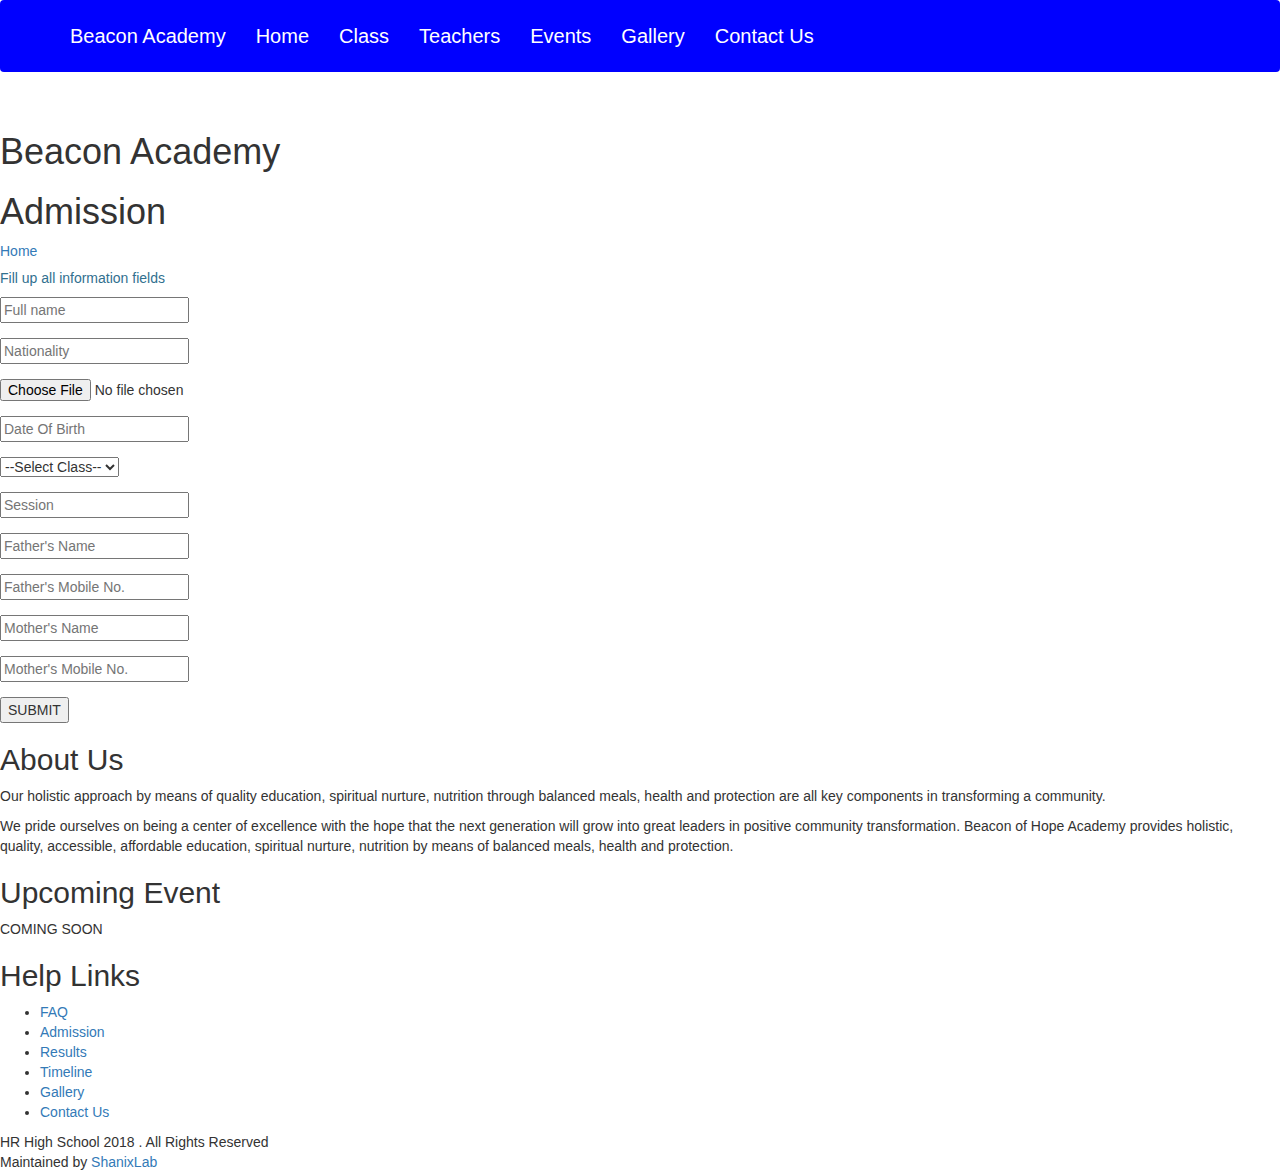
==== apply.html @ 7c2ff4bd "modified:   apply.html 	new file:   faq.html 	modified:   index.css 	new file:   style.css" ====
<!DOCTYPE HTML>
<html lang="en">

<head>
    <title>Beacon Academy Admission</title>
    <meta charset="utf-8">
    <meta name="description" content="School Website.">
    <meta name="viewport" content="width=device-width, initial-scale=1.0, minimum-scale=1.0">
     <link rel="stylesheet" href="https://maxcdn.bootstrapcdn.com/bootstrap/3.3.7/css/bootstrap.min.css">
    <script src="https://ajax.googleapis.com/ajax/libs/jquery/3.3.1/jquery.min.js"></script>
    <link rel="stylesheet" href="style.css">

</head>

<body>
    <nav class="navbar">
        <div class="container">
            <div class="navbar-header">
                <a href="#" class="navbar-brand">Beacon Academy</a>
            </div>
            <ul class="nav navbar-nav">
                <li><a href="index.html">Home</a></li>
                <li><a href="class.html">Class</a></li>
                <li><a href="teachers.html">Teachers</a></li>
                <li><a href="events.html">Events</a></li>
                <li><a href="gallery.html">Gallery</a></li>
                <li><a href="contact-us.html">Contact Us</a></li>
            </ul>
        </div>
    </nav>
    <!-- page header -->
    <header>
        <!-- header top panel -->
        <div class="page-header-top">
            <div class="grid-row clear-fix">

                <div class="header-top-panel">
                    <a href="/login" class="fa fa-user login-icon"></a>
                    <div id="top_social_links_wrapper">
                        <div class="share-toggle-button">
                            <i class="share-icon fa fa-share-alt"></i>
                        </div>
                        <div class="cws_social_links">
                            <a href="https://plus.google.com/" class="cws_social_link" title="Google +">
                                <i class="share-icon fa fa-google-plus" style="transform: matrix(0, 0, 0, 0, 0, 0);"></i>
                            </a>
                            <a href="https://twitter.com/" class="cws_social_link" title="Twitter">
                                <i class="share-icon fa fa-twitter"></i>
                            </a>
                            <a href="https://facebook.com/" class="cws_social_link" title="Facebook">
                                <i class="share-icon fa fa-facebook"></i>
                            </a>
                            <a href="https://youtube.com/" class="cws_social_link" title="Youtube">
                                <i class="share-icon fa fa-youtube"></i>
                            </a>
                        </div>

                    </div>
                    <div id="top_lang_links_wrapper">
                        <div class="lang-toggle-button">
                            <i class="fa fa-language"></i>
                        </div>

                        <div class="cws_lang_links">
                            <a href="/bn" class="cws_lang_link" title="kiswaili">
                                <i class="lang-icon flag-icon flag-icon-bd"></i>
                            </a>
                            <a href="/en" class="cws_lang_link" title="English">
                                <i class="lang-icon flag-icon flag-icon-gb"></i>
                            </a>
                            <a href="/in" class="cws_lang_link" title="Hindi">
                                <i class="lang-icon flag-icon flag-icon-in"></i>
                            </a>
                        </div>
                    </div>


                </div>
            </div>
        </div>
        <!-- / header top panel -->
        <!-- sticky menu -->
        <div class="sticky-wrapper">
            <div class="sticky-menu">
                <div class="grid-row clear-fix">
                    <!-- logo -->
                   
                        <img src="/frontend/img/logo.png" data-at2x="/frontend/img/logo@2x.png" alt>
                        <h1>Beacon Academy</h1>
                    </a>
                    <!-- / logo -->
             </div>
            </div>
        </div>
        <!-- sticky menu -->
        <!-- page title -->
        <div class="page-title">
            <div class="grid-row">
                <h1>Admission</h1>
                <nav class="bread-crumb">
                    <a href="index.html">Home</a>
                    <i class="fa fa-long-arrow-right"></i>
                </nav>
            </div>
        </div>
        <!-- / page title -->
    </header>
    <!-- / page header -->

    <!-- content -->
    <div class="page-content" style="padding: 0px;">
        <main>
            <section class="fullwidth-background bg-2">
                <div class="grid-row">
                    <div class="login-block">

                        <h5 class="text-info">Fill up all information fields</h5>

                        <form class="login-form" method="POST" action="" enctype="text/plain">
                            <div class="form-group">
                                <input type="text" name="fullname" class="login-input" required placeholder="Full name">
                                <span class="input-icon">
                                    <i class="fa fa-info"></i>
                                </span>
                            </div>
                            <div class="form-group">
                                <input type="text" name="nationality" required class="login-input" placeholder="Nationality">
                                <span class="input-icon">
                                    <i class="fa fa-info"></i>
                                </span>
                            </div>
                            <div class="form-group">
                                <input type="file" name="photo" required placeholder="photograph">
                                <span class="input-icon">
                                    <i class="fa fa-file"></i>
                                </span>
                            </div>
                            <div class="form-group">
                                <input type="text" name="dob" class="login-input" required placeholder="Date Of Birth">
                                <span class="input-icon">
                                    <i class="fa fa-calendar"></i>
                                </span>
                            </div>
                            <div class="form-group">
                                <select name="class" class="select2" required>
                                    <option value="">--Select Class--</option>
                                    <option value="1">pp1 One</option>
                                    <option value="2">pp2 Two</option>
                                    <option value="3">pp3 Three</option>
                                    <option value="4">Four</option>
                                    <option value="5">Five</option>
                                    <option value="6">Six</option>
                                    <option value="7">Seven</option>
                                    <option value="8">Eight</option>
                                    <option value="9">Nine</option>
                                    <option value="10">Ten</option>
                                </select>
                                <span class="input-icon">
                                    <i class="fa fa-info"></i>
                                </span>
                            </div>
                            <div class="form-group">
                                <input type="text" name="session" class="login-input" required placeholder="Session">
                                <span class="input-icon">
                                    <i class="fa fa-calendar"></i>
                                </span>
                            </div>
                            <div class="form-group">
                                <input type="text" name="fatherName" class="login-input" required placeholder="Father's Name">
                                <span class="input-icon">
                                    <i class="fa fa-info"></i>
                                </span>
                            </div>
                            <div class="form-group">
                                <input type="text" name="fatherNameNumber" class="login-input" required placeholder="Father's Mobile No.">
                                <span class="input-icon">
                                    <i class="fa fa-mobile"></i>
                                </span>
                            </div>
                            <div class="form-group">
                                <input type="text" name="motherName" class="login-input" required placeholder="Mother's Name">
                                <span class="input-icon">
                                    <i class="fa fa-info"></i>
                                </span>
                            </div>
                            <div class="form-group">
                                <input type="text" name="motherNameNumber" class="login-input" required placeholder="Mother's Mobile No.">
                                <span class="input-icon">
                                    <i class="fa fa-mobile"></i>
                                </span>
                            </div>

                            <button type="submit" class="button-fullwidth cws-button bt-color-3 border-radius">SUBMIT</button>
                        </form>
                    </div>
                </div>
            </section>
        </main>
    </div>
    <!-- / content -->
    <!-- footer -->
    <footer>
        <div class="grid-row">
            <div class="grid-col-row clear-fix">
                <section class="grid-col grid-col-4 footer-about">
                    <h2 class="corner-radius">About Us</h2>
                    <div>
                      <p>Our holistic approach by means of quality education, spiritual nurture, 
                        nutrition through balanced meals, health and protection are all key components in transforming a community.
                      </p>
                      <p>
                        We pride ourselves on being a center of excellence with the hope that the next generation 
                        will grow into great leaders in positive community transformation.
                        Beacon of Hope Academy provides holistic, quality, accessible, affordable education, 
                        spiritual nurture, nutrition by means of balanced meals, health and protection.   

                      </p>  
                    </div>
                  </section>

                <section class="grid-col grid-col-4 footer-latest">
                    <h2 class="corner-radius">Upcoming Event</h2>
                    <article>
                    </h1 marquee>COMING SOON</h1>
                    </article>
                </section>

                
                <section class="grid-col grid-col-4 footer-links">
                    <h2 class="corner-radius">Help Links
                        <i class="site"></i>
                    </h2>
                    <ul class="clear-fix">
                        <li>
                            <a href="faq.html">FAQ</a>
                        </li>
                        <li>
                            <a href="admission.html" class="active">Admission</a>
                        </li>
                        <li>
                            <a href="results.html">Results</a>
                        </li>
                        <li>
                            <a href="timeline.html">Timeline</a>

                        </li>
                        <li>
                            <a href="gallery.html">Gallery</a>
                        </li>

                        <li>
                            <a href="contact-us.html">Contact Us</a>
                        </li>
                    </ul>
                </section>
            </div>
        </div>
        <div class="footer-bottom">
            <div class="grid-row clear-fix">
                <div class="copyright">HR High School
                    <span></span> 2018 . All Rights Reserved
                </div>

                <div class="footer-social">
                    <a href="#" class="fa fa-google-plus"></a>
                    <a href="#" class="fa fa-twitter"></a>
                    <a href="#" class="fa fa-facebook"></a>
                    <a href="#" class="fa fa-youtube"></a>
                </div>

                <div class="maintainedby">Maintained by
                    <a href="http://shanixlab.com" class="site">ShanixLab</a>
                </div>
            </div>
        </div>
    </footer>
    <!-- / footer -->

    <script src="/frontend/js/libs.js"></script>

</body>

</html>
---- style.css ----
.navbar {
     background-color: blue;
     color: white;
     padding: 10px;
 }
.navbar a {
     color: white;
     text-decoration: none;
     font-size: 20px;
 }
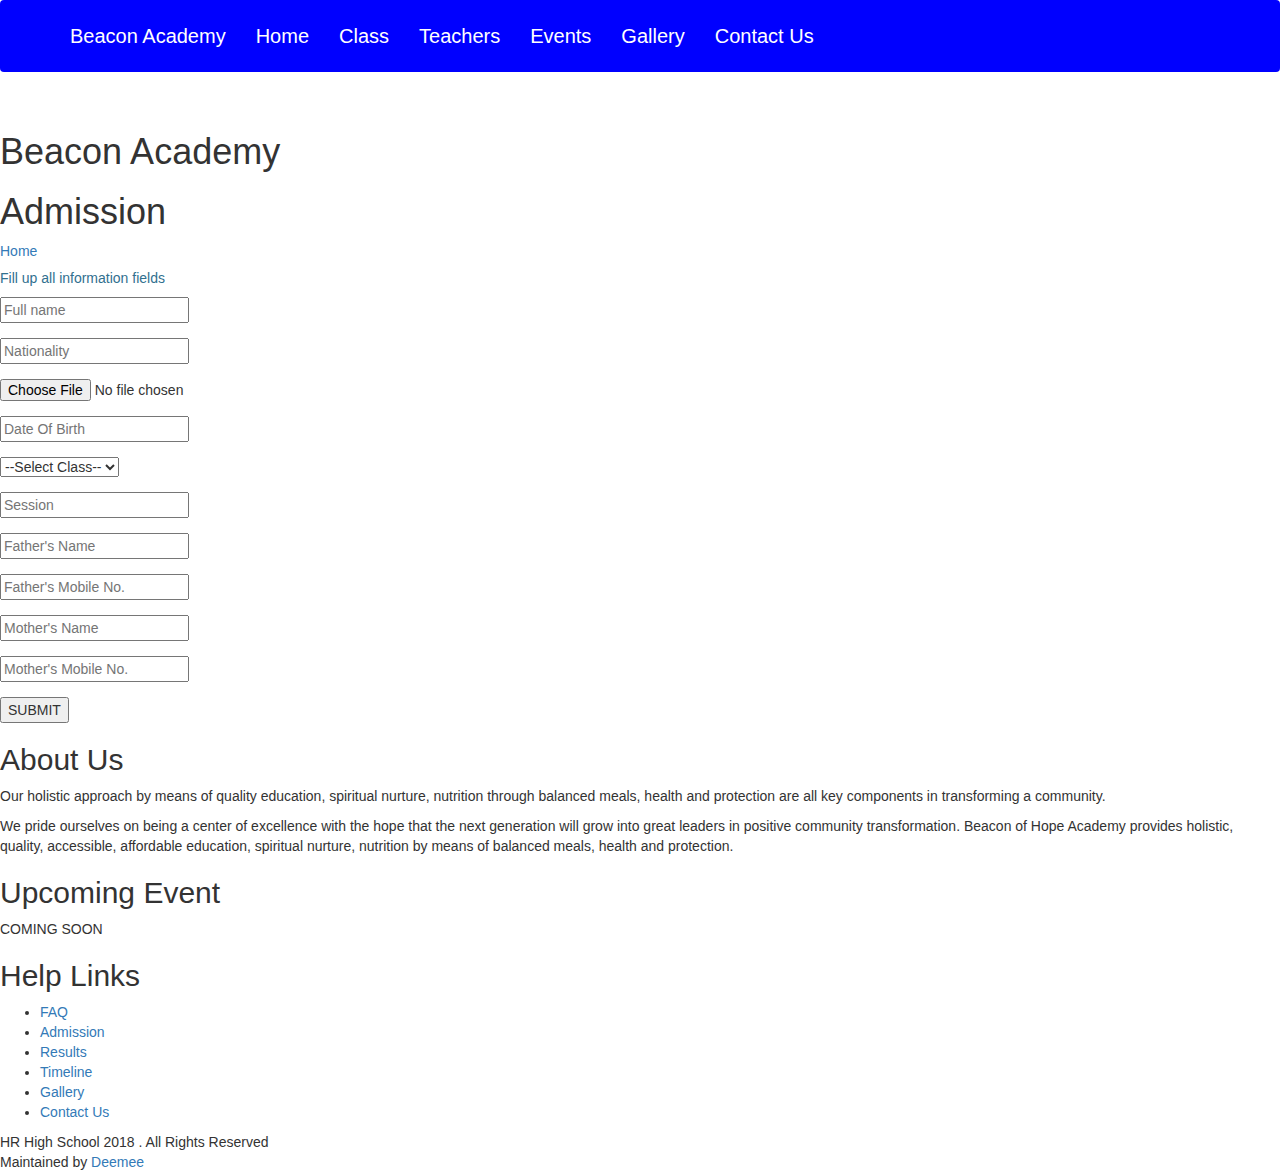
==== commit ac4523a5: "Update apply.html" ====
--- a/apply.html
+++ b/apply.html
@@ -269,7 +269,7 @@
                 </div>
 
                 <div class="maintainedby">Maintained by
-                    <a href="http://shanixlab.com" class="site">ShanixLab</a>
+                    <a href="https://github.com/dee-mee" class="site">Deemee</a>
                 </div>
             </div>
         </div>
@@ -280,4 +280,4 @@
 
 </body>
 
-</html>+</html>
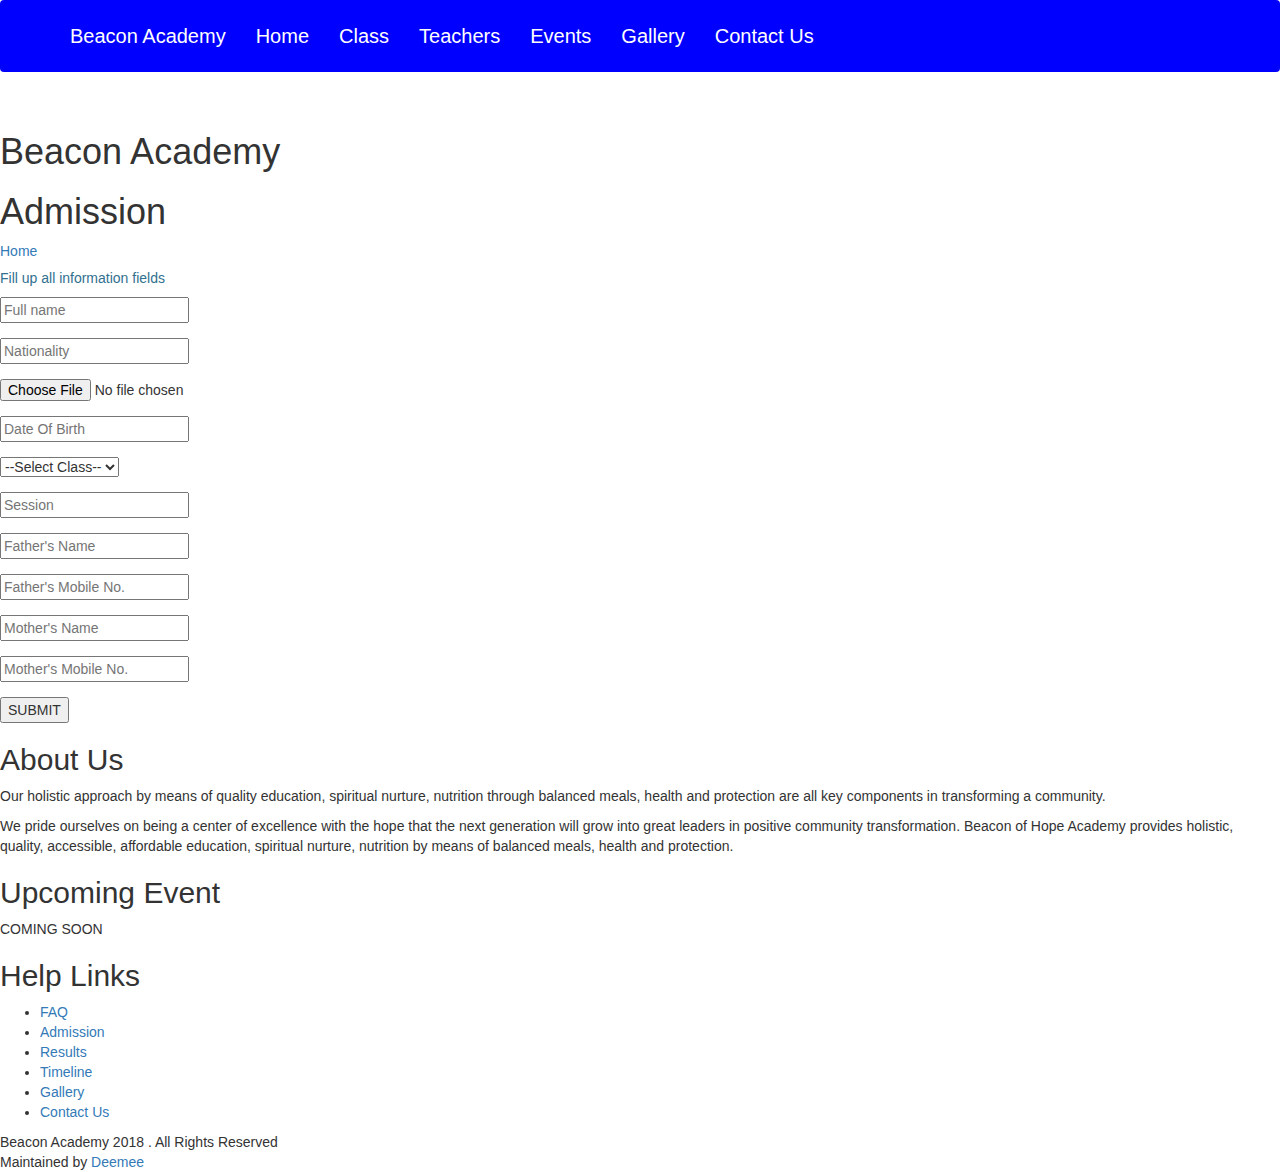
==== commit 8fe40b83: "Update apply.html" ====
--- a/apply.html
+++ b/apply.html
@@ -257,7 +257,7 @@
         </div>
         <div class="footer-bottom">
             <div class="grid-row clear-fix">
-                <div class="copyright">HR High School
+                <div class="copyright">Beacon Academy
                     <span></span> 2018 . All Rights Reserved
                 </div>
 
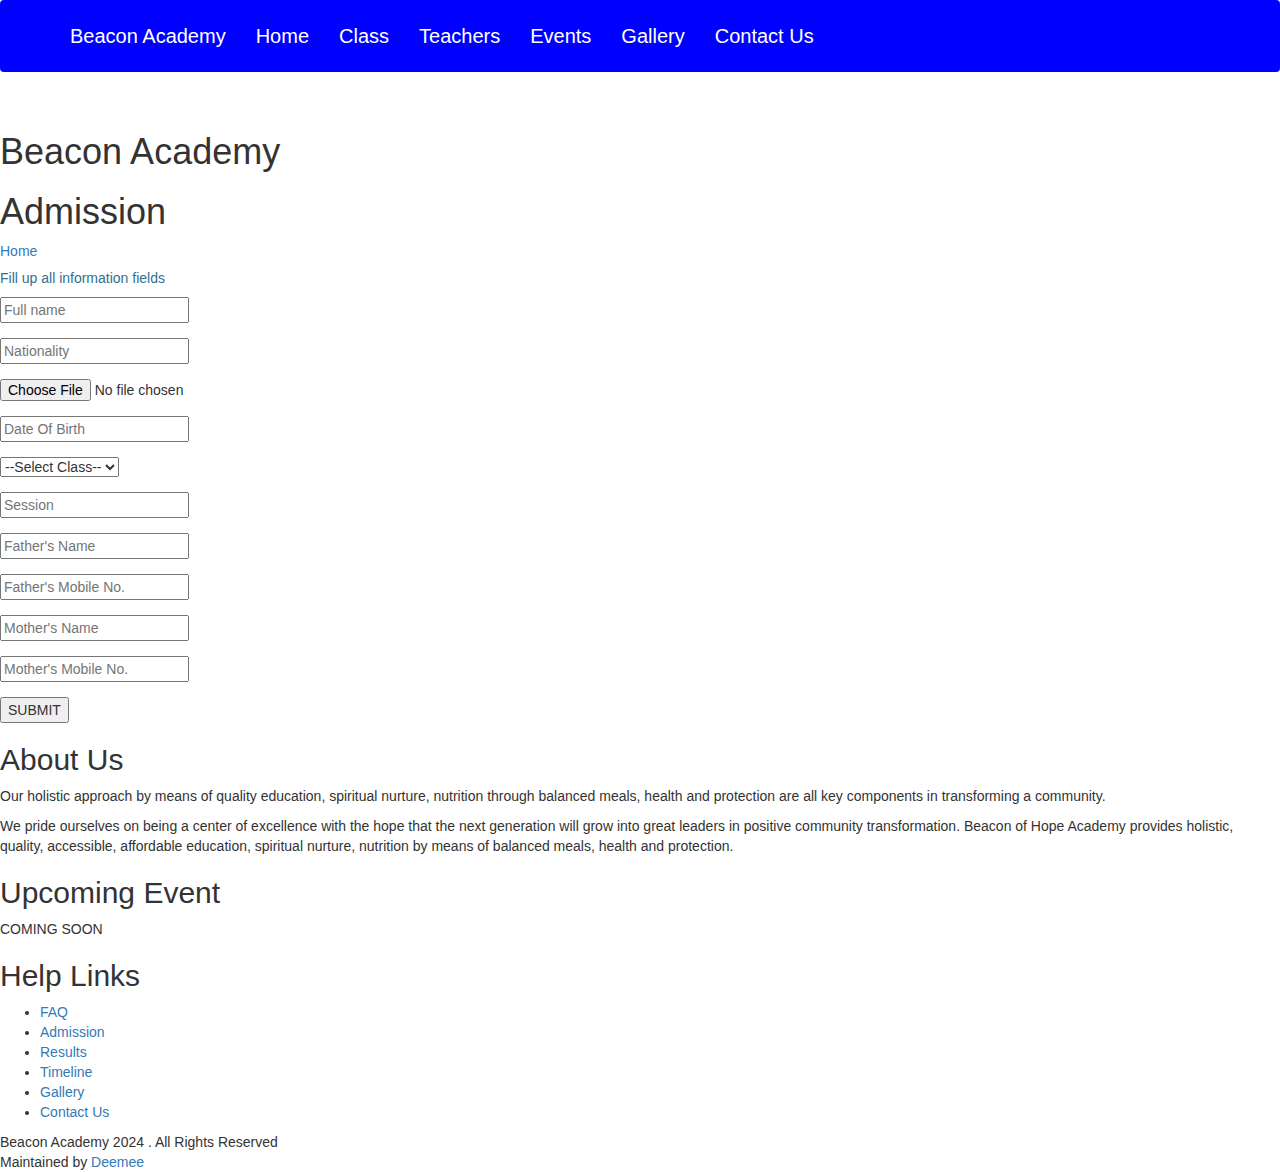
==== commit 9beba652: "Update apply.html" ====
--- a/apply.html
+++ b/apply.html
@@ -258,7 +258,7 @@
         <div class="footer-bottom">
             <div class="grid-row clear-fix">
                 <div class="copyright">Beacon Academy
-                    <span></span> 2018 . All Rights Reserved
+                    <span></span> 2024 . All Rights Reserved
                 </div>
 
                 <div class="footer-social">
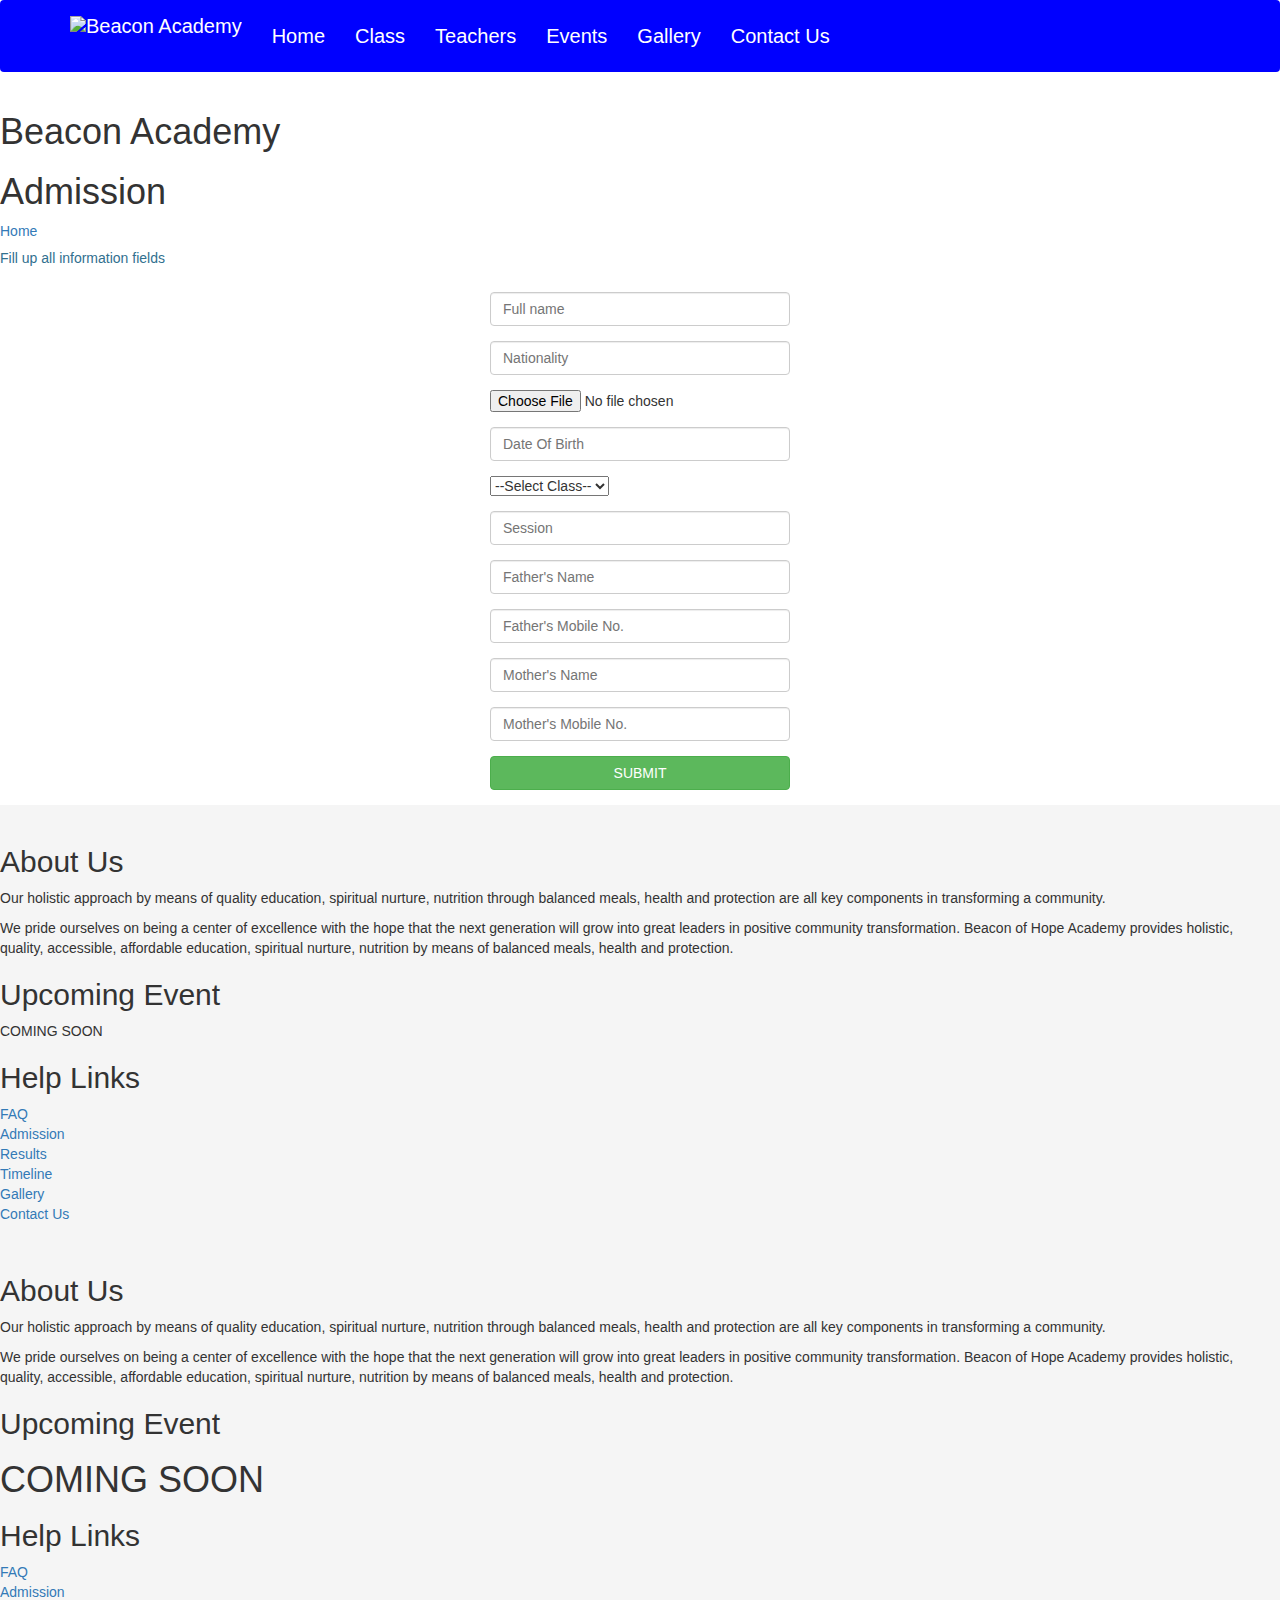
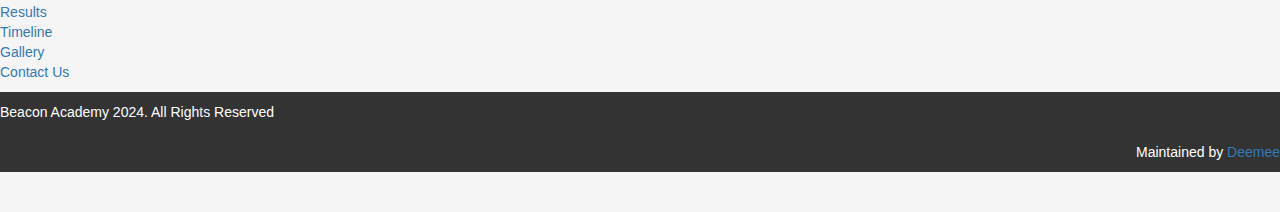
==== commit 5865d4ad: "modified:   apply.html 	modified:   index.html 	modified:   style.css" ====
--- a/apply.html
+++ b/apply.html
@@ -13,10 +13,12 @@
 </head>
 
 <body>
-    <nav class="navbar">
+<nav class="navbar">
         <div class="container">
             <div class="navbar-header">
-                <a href="#" class="navbar-brand">Beacon Academy</a>
+                <a href="#" class="navbar-brand">
+                    <img src="logo.png" alt="Beacon Academy" style="height: 30px; margin-top: -5px;">
+                </a>
             </div>
             <ul class="nav navbar-nav">
                 <li><a href="index.html">Home</a></li>
@@ -146,14 +148,13 @@
                                     <option value="">--Select Class--</option>
                                     <option value="1">pp1 One</option>
                                     <option value="2">pp2 Two</option>
-                                    <option value="3">pp3 Three</option>
-                                    <option value="4">Four</option>
-                                    <option value="5">Five</option>
-                                    <option value="6">Six</option>
-                                    <option value="7">Seven</option>
-                                    <option value="8">Eight</option>
-                                    <option value="9">Nine</option>
-                                    <option value="10">Ten</option>
+                                    <option value="4">Grade one</option>
+                                    <option value="5">Grade Two</option>
+                                    <option value="6">Grade Three</option>
+                                    <option value="7">Grade Four</option>
+                                    <option value="8">Grade Five</option>
+                                    <option value="9">Grade Six</option>
+                     
                                 </select>
                                 <span class="input-icon">
                                     <i class="fa fa-info"></i>
@@ -255,26 +256,71 @@
                 </section>
             </div>
         </div>
-        <div class="footer-bottom">
-            <div class="grid-row clear-fix">
-                <div class="copyright">Beacon Academy
-                    <span></span> 2024 . All Rights Reserved
+        <footer>
+            <div class="grid-row">
+                <div class="grid-col-row clear-fix">
+                    <section class="grid-col grid-col-4 footer-about">
+                        <h2 class="corner-radius">About Us</h2>
+                        <div>
+                            <p>Our holistic approach by means of quality education, spiritual nurture, nutrition through balanced meals, health and protection are all key components in transforming a community.</p>
+                            <p>We pride ourselves on being a center of excellence with the hope that the next generation will grow into great leaders in positive community transformation. Beacon of Hope Academy provides holistic, quality, accessible, affordable education, spiritual nurture, nutrition by means of balanced meals, health and protection.</p>
+                        </div>
+                    </section>
+        
+                    <section class="grid-col grid-col-4 footer-latest">
+                        <h2 class="corner-radius">Upcoming Event</h2>
+                        <article>
+                            <h1 marquee>COMING SOON</h1>
+                        </article>
+                    </section>
+        
+                    <section class="grid-col grid-col-4 footer-links">
+                        <h2 class="corner-radius">Help Links
+                            <i class="site"></i>
+                        </h2>
+                        <ul class="clear-fix">
+                            <li>
+                                <a href="faq.html">FAQ</a>
+                            </li>
+                            <li>
+                                <a href="admission.html" class="active">Admission</a>
+                            </li>
+                            <li>
+                                <a href="results.html">Results</a>
+                            </li>
+                            <li>
+                                <a href="timeline.html">Timeline</a>
+                            </li>
+                            <li>
+                                <a href="gallery.html">Gallery</a>
+                            </li>
+                            <li>
+                                <a href="contact-us.html">Contact Us</a>
+                            </li>
+                        </ul>
+                    </section>
                 </div>
-
-                <div class="footer-social">
-                    <a href="#" class="fa fa-google-plus"></a>
-                    <a href="#" class="fa fa-twitter"></a>
-                    <a href="#" class="fa fa-facebook"></a>
-                    <a href="#" class="fa fa-youtube"></a>
+            </div>
+            <div class="footer-bottom">
+                <div class="grid-row clear-fix">
+                    <div class="copyright">Beacon Academy
+                        <span></span> 2024. All Rights Reserved
+                    </div>
+        
+                    <div class="footer-social">
+                        <a href="#" class="fa fa-google-plus"></a>
+                        <a href="#" class="fa fa-twitter"></a>
+                        <a href="#" class="fa fa-facebook"></a>
+                        <a href="#" class="fa fa-youtube"></a>
+                    </div>
+        
+                    <div class="maintainedby">Maintained by
+                        <a href="https://github.com/dee-mee" class="site">Deemee</a>
+                    </div>
                 </div>
-
-                <div class="maintainedby">Maintained by
-                    <a href="https://github.com/dee-mee" class="site">Deemee</a>
-                </div>
-            </div>
-        </div>
-    </footer>
-    <!-- / footer -->
+            </div>
+        </footer>
+
 
     <script src="/frontend/js/libs.js"></script>
 
--- a/style.css
+++ b/style.css
@@ -1,11 +1,183 @@
+* {
+    margin: 0;
+    padding: 0;
 
+}
+html {
+  font-size: 10px;
+}
+body {
+
+    padding-top: 0;
+}
 .navbar {
      background-color: blue;
      color: white;
      padding: 10px;
+     margin-bottom: 0;
  }
 .navbar a {
      color: white;
      text-decoration: none;
      font-size: 20px;
  }
+.navbar-brand {
+    padding: 10px 15px;
+}
+.navbar-brand img {
+    height: 30px;
+    margin-top: -5px;
+}
+ .form-group {
+    margin-bottom: 15px;
+  }
+  
+  .login-input {
+    display: block;
+    width: 100%;
+    height: 34px;
+    padding: 6px 12px;
+    font-size: 14px;
+    line-height: 1.42857143;
+    color: #555;
+    background-color: #fff;
+    background-image: none;
+    border: 1px solid #ccc;
+    border-radius: 4px;
+    -webkit-box-shadow: inset 0 1px 1px rgba(0, 0, 0,.075);
+            box-shadow: inset 0 1px 1px rgba(0, 0, 0,.075);
+    -webkit-transition: border-color ease-in-out.15s, -webkit-box-shadow ease-in-out.15s;
+         -o-transition: border-color ease-in-out.15s, box-shadow ease-in-out.15s;
+            transition: border-color ease-in-out.15s, box-shadow ease-in-out.15s;
+  }
+  
+  .login-input:focus {
+    border-color: #66afe9;
+    outline: 0;
+    -webkit-box-shadow: inset 0 1px 1px rgba(0,0,0,.075), 0 0 8px rgba(102, 175, 233,.6);
+            box-shadow: inset 0 1px 1px rgba(0,0,0,.075), 0 0 8px rgba(102, 175, 233,.6);
+  }
+  
+  .input-icon {
+    position: absolute;
+    top: 10px;
+    right: 10px;
+    color: #ccc;
+  }
+  
+  .login-form {
+    max-width: 330px;
+    padding: 15px;
+    margin: 0 auto;
+  }
+  
+  .login-form.form-group:last-child {
+    margin-bottom: 0;
+  }
+  
+  .button-fullwidth {
+    display: block;
+    width: 100%;
+    padding: 10px 16px;
+    font-size: 18px;
+    line-height: 1.3333333;
+    border-radius: 6px;
+  }
+  
+  .cws-button {
+    display: inline-block;
+    margin-bottom: 0;
+    font-weight: normal;
+    text-align: center;
+    vertical-align: middle;
+    -ms-touch-action: manipulation;
+        touch-action: manipulation;
+    cursor: pointer;
+    background-image: none;
+    border: 1px solid transparent;
+    white-space: nowrap;
+    padding: 6px 12px;
+    font-size: 14px;
+    line-height: 1.42857143;
+    border-radius: 4px;
+    -webkit-user-select: none;
+       -moz-user-select: none;
+        -ms-user-select: none;
+            user-select: none;
+  }
+  
+  .bt-color-3 {
+    color: #fff;
+    background-color: #5cb85c;
+    border-color: #4cae4c;
+  }
+  
+  .bt-color-3:focus,
+  .bt-color-3.focus {
+    color: #fff;
+    background-color: #449d44;
+    border-color: #255625;
+  }
+  
+  .bt-color-3:hover {
+    color: #fff;
+    background-color: #449d44;
+    border-color: #398439;
+  }
+  
+  .bt-color-3:active,
+  .bt-color-3.active {
+    color: #fff;
+    background-color: #449d44;
+    border-color: #398439;
+  }
+  
+  .bt-color-3:active:hover,
+  .bt-color-3.active:hover,
+  .open >.dropdown-toggle.bt-color-3:hover,
+  .bt-color-3:active:focus,
+  .bt-color-3.active:focus,
+  .open >.dropdown-toggle.bt-color-3:focus,
+  .bt-color-3:active.focus,
+  .bt-color-3.active.focus,
+  .open >.dropdown-toggle.bt-color-3.focus {
+    color: #fff;
+    background-color: #398439;
+    border-color: #255625;
+  }
+  
+  .bt-color-3:active,
+  .bt-color-3.active {
+    background-image: none;
+  }
+  
+  .border-radius {
+    border-radius: 4px;
+  }
+  footer {
+    background-color: #f5f5f5;
+    padding: 20px 0;
+  }
+  
+  .footer-bottom {
+    background-color: #333;
+    color: #fff;
+    padding: 10px 0;
+  }
+  
+  .footer-social a {
+    color: #fff;
+    margin-right: 10px;
+  }
+  
+  .footer-social a:last-child {
+    margin-right: 0;
+  }
+  
+  .copyright {
+    margin-bottom: 0;
+  }
+  
+  .maintainedby {
+    text-align: right;
+  }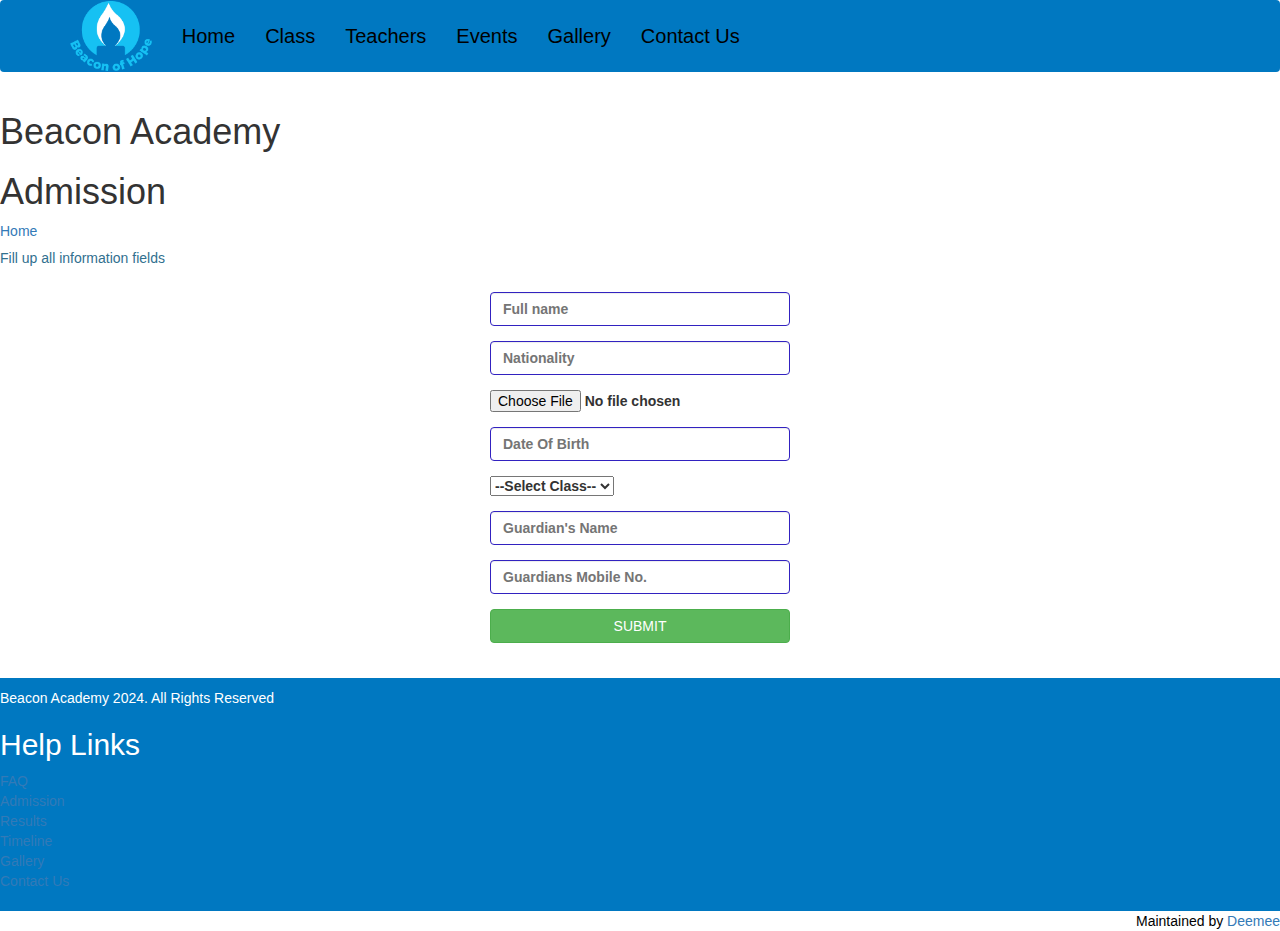
==== commit e94acf56: "modified:   apply.html 	new file:   images/BOH-LOGO.png 	modified:   style.css" ====
--- a/apply.html
+++ b/apply.html
@@ -17,7 +17,7 @@
         <div class="container">
             <div class="navbar-header">
                 <a href="#" class="navbar-brand">
-                    <img src="logo.png" alt="Beacon Academy" style="height: 30px; margin-top: -5px;">
+                    <img src="images/BOH-LOGO.png" alt="Beacon Academy" style="height: 70px; margin-top: -20px;">
                 </a>
             </div>
             <ul class="nav navbar-nav">
@@ -116,7 +116,7 @@
                 <div class="grid-row">
                     <div class="login-block">
 
-                        <h5 class="text-info">Fill up all information fields</h5>
+                        <b><h5 class="text-info">Fill up all information fields</h5>
 
                         <form class="login-form" method="POST" action="" enctype="text/plain">
                             <div class="form-group">
@@ -160,120 +160,45 @@
                                     <i class="fa fa-info"></i>
                                 </span>
                             </div>
-                            <div class="form-group">
-                                <input type="text" name="session" class="login-input" required placeholder="Session">
-                                <span class="input-icon">
-                                    <i class="fa fa-calendar"></i>
-                                </span>
-                            </div>
-                            <div class="form-group">
-                                <input type="text" name="fatherName" class="login-input" required placeholder="Father's Name">
-                                <span class="input-icon">
-                                    <i class="fa fa-info"></i>
-                                </span>
-                            </div>
-                            <div class="form-group">
-                                <input type="text" name="fatherNameNumber" class="login-input" required placeholder="Father's Mobile No.">
+                           
+                            <div class="form-group">
+                                <input type="text" name="Guardian" class="login-input" required placeholder="Guardian's Name">
+                                <span class="input-icon">
+                                    <i class="fa fa-info"></i>
+                                </span>
+                            </div>
+                            <div class="form-group">
+                                <input type="text" name="GuardiansNumber" class="login-input" required placeholder="Guardians Mobile No.">
                                 <span class="input-icon">
                                     <i class="fa fa-mobile"></i>
                                 </span>
                             </div>
-                            <div class="form-group">
-                                <input type="text" name="motherName" class="login-input" required placeholder="Mother's Name">
-                                <span class="input-icon">
-                                    <i class="fa fa-info"></i>
-                                </span>
-                            </div>
-                            <div class="form-group">
-                                <input type="text" name="motherNameNumber" class="login-input" required placeholder="Mother's Mobile No.">
-                                <span class="input-icon">
-                                    <i class="fa fa-mobile"></i>
-                                </span>
-                            </div>
 
                             <button type="submit" class="button-fullwidth cws-button bt-color-3 border-radius">SUBMIT</button>
-                        </form>
+                        </form></b>
                     </div>
                 </div>
             </section>
         </main>
     </div>
     <!-- / content -->
-    <!-- footer -->
-    <footer>
-        <div class="grid-row">
-            <div class="grid-col-row clear-fix">
-                <section class="grid-col grid-col-4 footer-about">
-                    <h2 class="corner-radius">About Us</h2>
-                    <div>
-                      <p>Our holistic approach by means of quality education, spiritual nurture, 
-                        nutrition through balanced meals, health and protection are all key components in transforming a community.
-                      </p>
-                      <p>
-                        We pride ourselves on being a center of excellence with the hope that the next generation 
-                        will grow into great leaders in positive community transformation.
-                        Beacon of Hope Academy provides holistic, quality, accessible, affordable education, 
-                        spiritual nurture, nutrition by means of balanced meals, health and protection.   
-
-                      </p>  
-                    </div>
-                  </section>
-
-                <section class="grid-col grid-col-4 footer-latest">
-                    <h2 class="corner-radius">Upcoming Event</h2>
-                    <article>
-                    </h1 marquee>COMING SOON</h1>
-                    </article>
-                </section>
-
-                
-                <section class="grid-col grid-col-4 footer-links">
-                    <h2 class="corner-radius">Help Links
-                        <i class="site"></i>
-                    </h2>
-                    <ul class="clear-fix">
-                        <li>
-                            <a href="faq.html">FAQ</a>
-                        </li>
-                        <li>
-                            <a href="admission.html" class="active">Admission</a>
-                        </li>
-                        <li>
-                            <a href="results.html">Results</a>
-                        </li>
-                        <li>
-                            <a href="timeline.html">Timeline</a>
-
-                        </li>
-                        <li>
-                            <a href="gallery.html">Gallery</a>
-                        </li>
-
-                        <li>
-                            <a href="contact-us.html">Contact Us</a>
-                        </li>
-                    </ul>
-                </section>
-            </div>
-        </div>
-        <footer>
+       
+                    <div class="footer-social">
+                        <a href="#" class="fa fa-google-plus"></a>
+                        <a href="#" class="fa fa-twitter"></a>
+                        <a href="#" class="fa fa-facebook"></a>
+                        <a href="#" class="fa fa-youtube"></a>
+                    </div>
+    
             <div class="grid-row">
                 <div class="grid-col-row clear-fix">
-                    <section class="grid-col grid-col-4 footer-about">
-                        <h2 class="corner-radius">About Us</h2>
-                        <div>
-                            <p>Our holistic approach by means of quality education, spiritual nurture, nutrition through balanced meals, health and protection are all key components in transforming a community.</p>
-                            <p>We pride ourselves on being a center of excellence with the hope that the next generation will grow into great leaders in positive community transformation. Beacon of Hope Academy provides holistic, quality, accessible, affordable education, spiritual nurture, nutrition by means of balanced meals, health and protection.</p>
-                        </div>
-                    </section>
-        
-                    <section class="grid-col grid-col-4 footer-latest">
-                        <h2 class="corner-radius">Upcoming Event</h2>
-                        <article>
-                            <h1 marquee>COMING SOON</h1>
-                        </article>
-                    </section>
-        
+              
+            <div class="footer-bottom">
+                <div class="grid-row clear-fix">
+                    <div class="copyright">Beacon Academy
+                        <span></span> 2024. All Rights Reserved
+                    </div>
+  
                     <section class="grid-col grid-col-4 footer-links">
                         <h2 class="corner-radius">Help Links
                             <i class="site"></i>
@@ -301,18 +226,6 @@
                     </section>
                 </div>
             </div>
-            <div class="footer-bottom">
-                <div class="grid-row clear-fix">
-                    <div class="copyright">Beacon Academy
-                        <span></span> 2024. All Rights Reserved
-                    </div>
-        
-                    <div class="footer-social">
-                        <a href="#" class="fa fa-google-plus"></a>
-                        <a href="#" class="fa fa-twitter"></a>
-                        <a href="#" class="fa fa-facebook"></a>
-                        <a href="#" class="fa fa-youtube"></a>
-                    </div>
         
                     <div class="maintainedby">Maintained by
                         <a href="https://github.com/dee-mee" class="site">Deemee</a>
--- a/style.css
+++ b/style.css
@@ -11,13 +11,13 @@
     padding-top: 0;
 }
 .navbar {
-     background-color: blue;
+    background-color: #0078C1;
      color: white;
      padding: 10px;
      margin-bottom: 0;
  }
 .navbar a {
-     color: white;
+     color: black;
      text-decoration: none;
      font-size: 20px;
  }
@@ -39,10 +39,10 @@
     padding: 6px 12px;
     font-size: 14px;
     line-height: 1.42857143;
-    color: #555;
+    color: #007991;;
     background-color: #fff;
     background-image: none;
-    border: 1px solid #ccc;
+    border: 1px solid #3222c0;
     border-radius: 4px;
     -webkit-box-shadow: inset 0 1px 1px rgba(0, 0, 0,.075);
             box-shadow: inset 0 1px 1px rgba(0, 0, 0,.075);
@@ -120,8 +120,7 @@
   }
   
   .bt-color-3:hover {
-    color: #fff;
-    background-color: #449d44;
+      background-color: #449d44;
     border-color: #398439;
   }
   
@@ -141,7 +140,7 @@
   .bt-color-3:active.focus,
   .bt-color-3.active.focus,
   .open >.dropdown-toggle.bt-color-3.focus {
-    color: #fff;
+    color: #007991;;
     background-color: #398439;
     border-color: #255625;
   }
@@ -155,18 +154,19 @@
     border-radius: 4px;
   }
   footer {
-    background-color: #f5f5f5;
+    background-color: #0078C1;
     padding: 20px 0;
+    text-align: center;
   }
   
   .footer-bottom {
-    background-color: #333;
+    background-color:  #0078C1;
     color: #fff;
     padding: 10px 0;
   }
   
   .footer-social a {
-    color: #fff;
+    color: #e4e9f5;
     margin-right: 10px;
   }
   
@@ -180,4 +180,5 @@
   
   .maintainedby {
     text-align: right;
+    color: black;
   }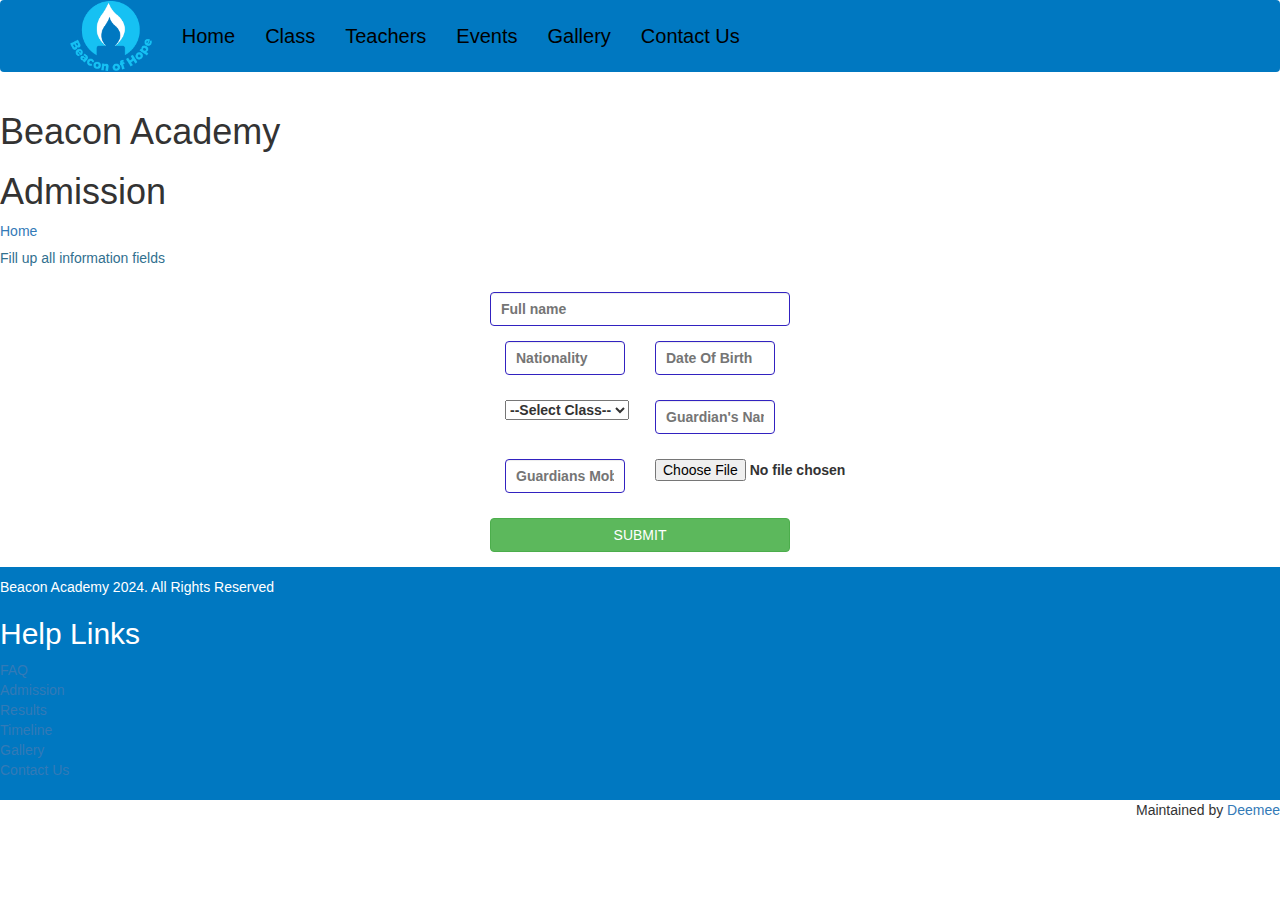
==== commit 6b949bb3: "modified:   apply.html 	modified:   style.css" ====
--- a/apply.html
+++ b/apply.html
@@ -125,25 +125,20 @@
                                     <i class="fa fa-info"></i>
                                 </span>
                             </div>
-                            <div class="form-group">
+                                      <div class="form-group col-xs-12 col-sm-6">
                                 <input type="text" name="nationality" required class="login-input" placeholder="Nationality">
                                 <span class="input-icon">
                                     <i class="fa fa-info"></i>
                                 </span>
                             </div>
-                            <div class="form-group">
-                                <input type="file" name="photo" required placeholder="photograph">
-                                <span class="input-icon">
-                                    <i class="fa fa-file"></i>
-                                </span>
-                            </div>
-                            <div class="form-group">
+                            
+                            <div class="form-group col-xs-12 col-sm-6">
                                 <input type="text" name="dob" class="login-input" required placeholder="Date Of Birth">
                                 <span class="input-icon">
                                     <i class="fa fa-calendar"></i>
                                 </span>
                             </div>
-                            <div class="form-group">
+                            <div class="form-group col-xs-12 col-sm-6">
                                 <select name="class" class="select2" required>
                                     <option value="">--Select Class--</option>
                                     <option value="1">pp1 One</option>
@@ -154,26 +149,29 @@
                                     <option value="7">Grade Four</option>
                                     <option value="8">Grade Five</option>
                                     <option value="9">Grade Six</option>
-                     
                                 </select>
                                 <span class="input-icon">
                                     <i class="fa fa-info"></i>
                                 </span>
                             </div>
-                           
-                            <div class="form-group">
+                            <div class="form-group col-xs-12 col-sm-6">
                                 <input type="text" name="Guardian" class="login-input" required placeholder="Guardian's Name">
                                 <span class="input-icon">
                                     <i class="fa fa-info"></i>
                                 </span>
                             </div>
-                            <div class="form-group">
+                            <div class="form-group col-xs-12 col-sm-6">
                                 <input type="text" name="GuardiansNumber" class="login-input" required placeholder="Guardians Mobile No.">
                                 <span class="input-icon">
                                     <i class="fa fa-mobile"></i>
                                 </span>
                             </div>
-
+                            <div class="form-group col-xs-12 col-sm-6">
+                                <input type="file" name="photo" required placeholder="photograph">
+                                <span class="input-icon">
+                                    <i class="fa fa-file"></i>
+                                </span>
+                            </div>
                             <button type="submit" class="button-fullwidth cws-button bt-color-3 border-radius">SUBMIT</button>
                         </form></b>
                     </div>
--- a/style.css
+++ b/style.css
@@ -9,6 +9,9 @@
 body {
 
     padding-top: 0;
+}
+p {
+    color: black;
 }
 .navbar {
     background-color: #0078C1;
@@ -34,9 +37,10 @@
   
   .login-input {
     display: block;
+    margin-bottom: 10px;
     width: 100%;
     height: 34px;
-    padding: 6px 12px;
+    padding: 10px;
     font-size: 14px;
     line-height: 1.42857143;
     color: #007991;;
@@ -131,19 +135,7 @@
     border-color: #398439;
   }
   
-  .bt-color-3:active:hover,
-  .bt-color-3.active:hover,
-  .open >.dropdown-toggle.bt-color-3:hover,
-  .bt-color-3:active:focus,
-  .bt-color-3.active:focus,
-  .open >.dropdown-toggle.bt-color-3:focus,
-  .bt-color-3:active.focus,
-  .bt-color-3.active.focus,
-  .open >.dropdown-toggle.bt-color-3.focus {
-    color: #007991;;
-    background-color: #398439;
-    border-color: #255625;
-  }
+ 
   
   .bt-color-3:active,
   .bt-color-3.active {
@@ -165,8 +157,8 @@
     padding: 10px 0;
   }
   
-  .footer-social a {
-    color: #e4e9f5;
+  .footer a {
+    color: #00030a;
     margin-right: 10px;
   }
   
@@ -180,5 +172,4 @@
   
   .maintainedby {
     text-align: right;
-    color: black;
-  }+ }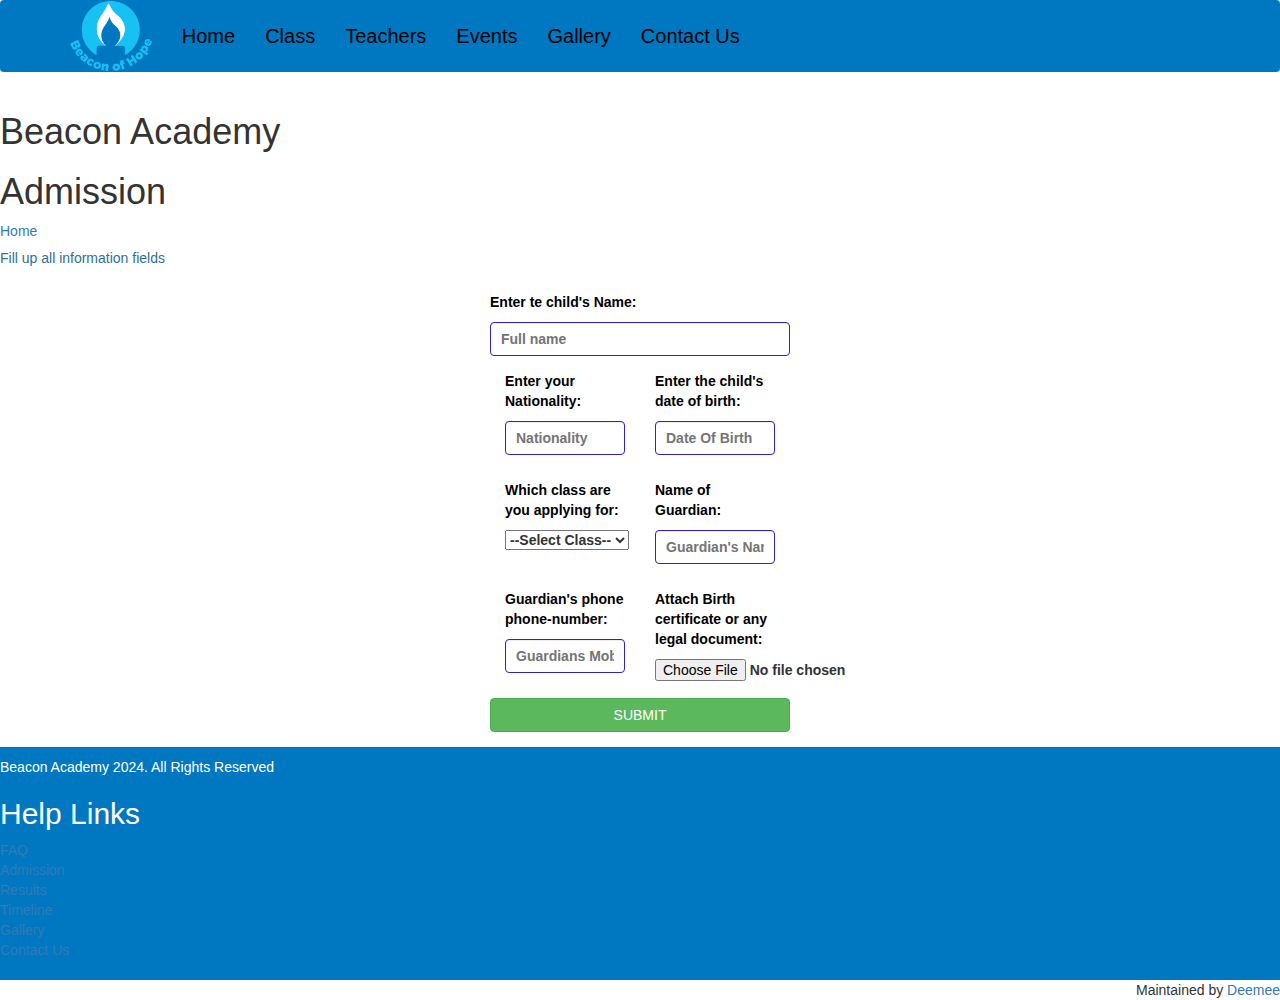
==== commit 9da76652: "modified:   apply.html 	new file:   gallery.html 	new file:   results.html 	modified:   style.css" ====
--- a/apply.html
+++ b/apply.html
@@ -4,7 +4,6 @@
 <head>
     <title>Beacon Academy Admission</title>
     <meta charset="utf-8">
-    <meta name="description" content="School Website.">
     <meta name="viewport" content="width=device-width, initial-scale=1.0, minimum-scale=1.0">
      <link rel="stylesheet" href="https://maxcdn.bootstrapcdn.com/bootstrap/3.3.7/css/bootstrap.min.css">
     <script src="https://ajax.googleapis.com/ajax/libs/jquery/3.3.1/jquery.min.js"></script>
@@ -120,12 +119,14 @@
 
                         <form class="login-form" method="POST" action="" enctype="text/plain">
                             <div class="form-group">
+                                <p>Enter te child's Name:</p>
                                 <input type="text" name="fullname" class="login-input" required placeholder="Full name">
                                 <span class="input-icon">
                                     <i class="fa fa-info"></i>
                                 </span>
                             </div>
                                       <div class="form-group col-xs-12 col-sm-6">
+                                        <p>Enter your Nationality:</p>
                                 <input type="text" name="nationality" required class="login-input" placeholder="Nationality">
                                 <span class="input-icon">
                                     <i class="fa fa-info"></i>
@@ -133,12 +134,14 @@
                             </div>
                             
                             <div class="form-group col-xs-12 col-sm-6">
+                                <p>Enter the child's date of birth:</p>
                                 <input type="text" name="dob" class="login-input" required placeholder="Date Of Birth">
                                 <span class="input-icon">
                                     <i class="fa fa-calendar"></i>
                                 </span>
                             </div>
                             <div class="form-group col-xs-12 col-sm-6">
+                                <p>Which class are you applying for: </p>
                                 <select name="class" class="select2" required>
                                     <option value="">--Select Class--</option>
                                     <option value="1">pp1 One</option>
@@ -155,19 +158,22 @@
                                 </span>
                             </div>
                             <div class="form-group col-xs-12 col-sm-6">
+                                <p>Name of Guardian:</p>
                                 <input type="text" name="Guardian" class="login-input" required placeholder="Guardian's Name">
                                 <span class="input-icon">
                                     <i class="fa fa-info"></i>
                                 </span>
                             </div>
                             <div class="form-group col-xs-12 col-sm-6">
+                                <p>Guardian's phone phone-number:</p>
                                 <input type="text" name="GuardiansNumber" class="login-input" required placeholder="Guardians Mobile No.">
                                 <span class="input-icon">
                                     <i class="fa fa-mobile"></i>
                                 </span>
                             </div>
                             <div class="form-group col-xs-12 col-sm-6">
-                                <input type="file" name="photo" required placeholder="photograph">
+                                <p>Attach Birth certificate or any legal document:</p>
+                                <input type="file" name="file" required placeholder="pdf file">
                                 <span class="input-icon">
                                     <i class="fa fa-file"></i>
                                 </span>
@@ -180,17 +186,15 @@
         </main>
     </div>
     <!-- / content -->
-       
-                    <div class="footer-social">
+       <section>   
+        <div class="footer-social">
                         <a href="#" class="fa fa-google-plus"></a>
                         <a href="#" class="fa fa-twitter"></a>
                         <a href="#" class="fa fa-facebook"></a>
                         <a href="#" class="fa fa-youtube"></a>
                     </div>
-    
-            <div class="grid-row">
                 <div class="grid-col-row clear-fix">
-              
+                </section>                
             <div class="footer-bottom">
                 <div class="grid-row clear-fix">
                     <div class="copyright">Beacon Academy
--- a/style.css
+++ b/style.css
@@ -76,7 +76,7 @@
   }
   
   .login-form.form-group:last-child {
-    margin-bottom: 0;
+    margin-bottom: 10px;
   }
   
   .button-fullwidth {
@@ -147,7 +147,8 @@
   }
   footer {
     background-color: #0078C1;
-    padding: 20px 0;
+    color: #00030a;
+    padding: 10px 0;
     text-align: center;
   }
   
